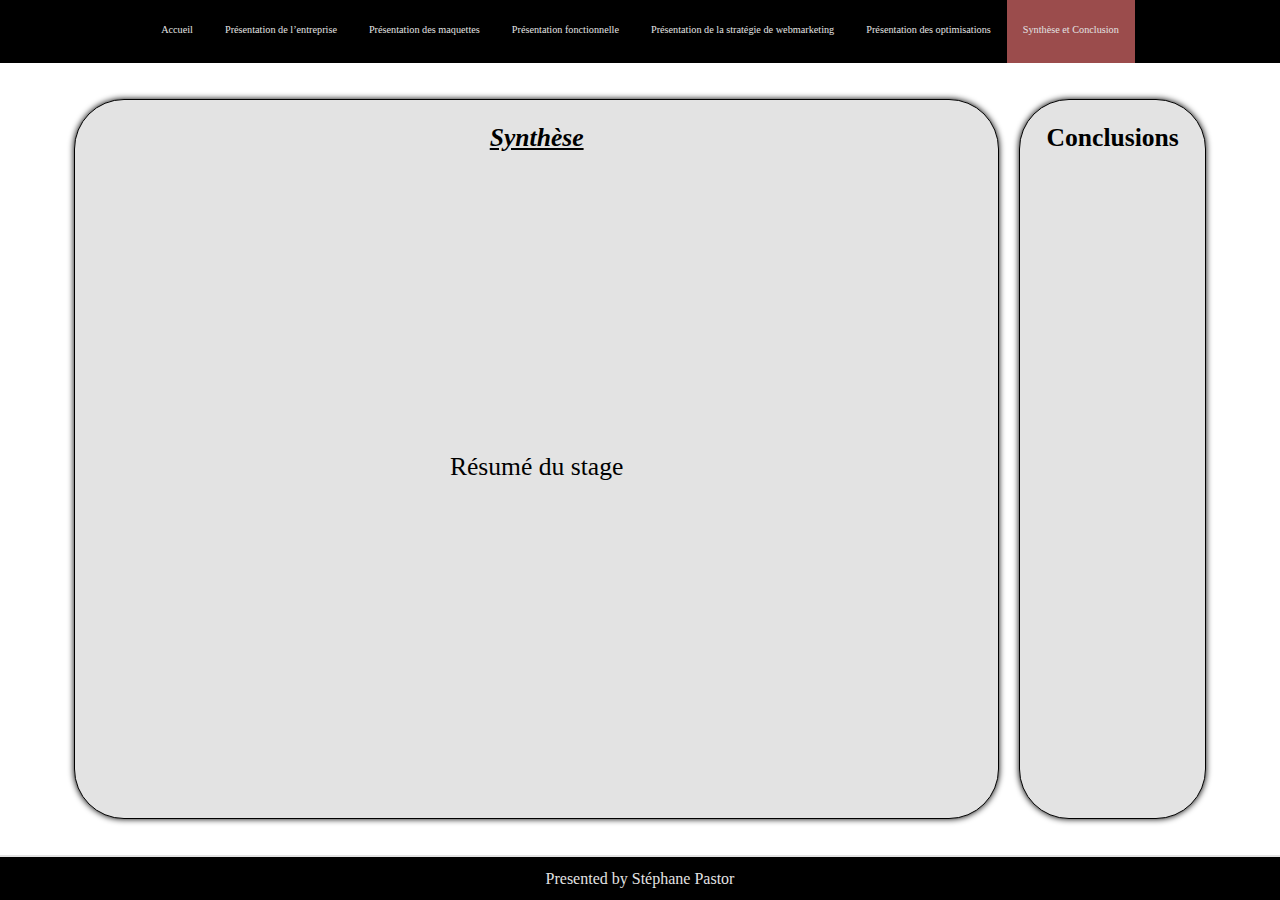
==== conclusion.html @ 6b9c7617 "commit" ====
<!DOCTYPE html>
<html lang="fr">
<head>
    <meta charset="UTF-8">
    <meta http-equiv="X-UA-Compatible" content="IE=edge">
    <meta name="viewport" content="width=device-width, initial-scale=1.0">
    <title>Synthèse et Conclusion</title>
    <link rel="stylesheet" href="style.css">
</head>
<body>
  <div class="transition transition-2 is-active"></div>
  <div class="curseur"></div>
    <button class="ham"></button>
    <nav class="navbar">
      <ul>
        <li>
            <a class="menuLink" href="./index.html">Accueil</a>
          </li>  
        <li>
          <a class="menuLink" href="./entreprise.html">Présentation de l’entreprise</a>
        </li>
        <li>
          <a class="menuLink" href="./maquette.html">Présentation des maquettes</a>
        </li>
        <li>
          <a class="menuLink" href="./fonctionnelle.html">Présentation fonctionnelle</a>
        </li>
        <li>
          <a class="menuLink" href="./webmarketing.html">
            Présentation de la stratégie de webmarketing
          </a>
        </li>
        <li>
          <a class="menuLink" href="./optimisations.html">Présentation des optimisations</a>
        </li>
        <li>
          <a class="menuLink active" href="./conclusion.html">Synthèse et Conclusion</a>
        </li>
      </ul>
    </nav>
    <main class="containerPrincipal">
      <div class="container">
        <div class="diapo isActive">
          <h2>Synthèse</h2>
          <p>
            Résumé du stage
          <br> <br>
          </p>
        </div>
        <div class="diapo">
          <h2>Conclusions</h2>
          <p>
            Expérience très riche
            <br> <br>
            Evolution du site
          </p>
        </div>
      </div>
    </main>
    <footer class="footer">
        <p>Presented by Stéphane Pastor</p>
    </footer>
    <script src="./app.js"></script>
</body>
</html>
---- style.css ----
:root {
  --Moderate_white: rgb(227, 227, 227);
  --saumon: rgb(155, 76, 76);
  --lightBlue: rgb(200, 233, 244);
}
* {
  box-sizing: border-box;
  margin: 0;
  padding: 0;
}
html {
  font-size: 16px;
  font-family: Roboto;
}
body {
  /* background: var(--Moderate_white); */
  width: 100%;
  height: 100vh;
  cursor: url(./assets/img/mycursor2.png), default;
  position: relative;
}
/* animation du curseur */
.cursor {
  width: 40px;
  height: 40px;
  border: 2px solid rgb(135, 133, 133);
  border-radius: 50%;
  position: absolute;
  /* propriété qui définit si l'élément réagit ou non aux événements de pointeur.  */
  pointer-events: none;
  mix-blend-mode: difference;
  animation: animCurseur 1500ms alternate infinite;
  z-index: 3;
}
@keyframes animCurseur {
  from {
    transform: scale(1);
  }
  to {
    transform: scale(0.5);
  }
}
.curseur::after {
  content: '';
  width: 20px;
  height: 20px;
  border: 5px solid white;
  border-radius: 50%;
  position: absolute;
  top: 2.5px;
  left: 2.5px;
  animation: animCurseur2 1500ms alternate infinite;
}
@keyframes animCurseur2 {
  0% {
    transform: scale(1);
    opacity: 0;
  }
  50% {
    transform: scale(0.5);
  }
  100% {
    transform: scale(3);
    opacity: 1;
  }
}
.expand {
  animation: curseur1 0.5s forwards;
  border: 5px solid rgb(255, 0, 0);
}
@keyframes curseur1 {
  0% {
    transform: scale(1);
  }
  50% {
    transform: scale(3);
  }
  100% {
    transform: scale(1);
    opacity: 0;
  }
}
/* Menu hamburger */
.ham {
  position: fixed;
  z-index: 2;
  bottom: 4rem;
  right: 2rem;
  width: 36px;
  height: 36px;
  border: none;
  cursor: pointer;
  background-color: transparent;
  background-image: url(./assets/svg/menu.svg);
  background-repeat: no-repeat;
  background-size: 100%;
}
/* image de la croix du menu hamburger */
.showClose {
  background-image: url(./assets/svg/croix2.svg);
  background-repeat: no-repeat;
}
.navbar {
  position: fixed;
  top: 0;
  left: 0;
  background: black;
  width: 100vw;
  height: 95vh;
  overflow: hidden;
  /* par défaut, cache le menu en dessous de l'écran */
  transform: translateY(-100%);
  transition: 0.6s cubic-bezier(0.13, 0.3, 0.9, 1);
  z-index: 1;
  opacity: 0;
  /* transition: 1s ease; */
}
.showNav {
  /* Montre le menu */
  transform: translateY(0);
  opacity: 1;
}
/* Mise en forme du menu */
.navbar ul {
  width: 100%;
  height: 100%;
  list-style: none;
  display: flex;
  flex-flow: column;
  justify-content: space-around;
  align-items: center;
}
.navbar ul li {
  text-align: center;
}
.menuLink {
  color: var(--Moderate_white);
  border-bottom: 2px solid black;
  text-decoration: none;
}
/* rendre visible le menu de la page html active */
.menuLink.active {
  color: var(--saumon);
}
.navbar ul li a:hover,
.navbar ul li a:focus {
  border-bottom: 2px solid var(--saumon);
  color: var(--saumon);
}
#accueil {
  text-align: center;
  width: 90%;
  height: 95vh;
  margin: auto;
  display: grid;
  grid-template-rows: 2fr 1fr 1fr;
  align-items: center;
}
.container{
  text-align: center;
}
.divTitreMobile{
  color: red;
  text-align: center;
}
.main {
  height: 95vh;
  display: grid;
  justify-content: center;
  align-items: center;
}
.diapo{
  height: 86vh;
  width: 90%;
  border: 1px solid black;
  margin: 1vh auto;
  border-radius: 10px;
  text-align: center;
  box-shadow: 0 0 3px black;
  background-color: var(--Moderate_white);
}
.footer {
  height: 5vh;
  width: 100%;
  position: fixed;
  bottom: 0;
  display: flex;
  justify-content: center;
  align-items: center;
  background-color: black;
  color: var(--Moderate_white);
  text-align: center;
  border-top: 2px solid var(--Moderate_white);
}
/* Menu version desktop */
@media only screen and (min-width: 1100px) {
  body{
    background-color: white;
  }
  .ham {
    display: none;
  }
  .navbar {
    position: relative;
    height: 7vh;
    display: block;
    transform: translateY(0);
    opacity: 1;
  }
  .navbar ul {
    flex-flow: row;
    justify-content: center;
  }
  .navbar ul li {
    text-align: center;
    margin: auto 0;
    height: 100%;
    display: flex;
    align-items: center;
  }
  .menuLink.active {
    color: var(--Moderate_white);
    background-color: var(--saumon);
    transition: 0.3s;
    border-bottom: 4px solid var(--saumon);
  }
  .navbar ul li a {
    border-bottom: 4px solid black;
    line-height: 7vh;
    font-size: 0.8vw;
    padding: 0 1rem;
  }
  .navbar ul li a:hover,
  .navbar ul li a:focus {
    color: black;
    background-color: var(--Moderate_white);
    border-bottom: 4px solid var(--saumon);
    transition: 0.3s;
  }
  .transition-2 {
    position: fixed;
    top: 100%;
    left: 0;
    width: 100%;
    height: 100vh;
    z-index: 10;
    background-color: rgb(0, 0, 0);
    transition: 300ms ease-out;
  }
  .transition-2.is-active {
    top: 0;
  }
  #accueil {
    text-align: center;
    width: 90%;
    height: 88vh;
    margin: auto;
    display: grid;
    grid-template-rows: 2fr 1fr 1fr;
    align-items: center;
  }
  .containerPrincipal {
    height: 88vh;
    display: flex;
  }
  .container {
    width: 90vw;
    display: flex;
    margin: auto;
  }
  .diapo {
    height: 80vh;
    border-radius: 50px;
    color: rgb(0, 0, 0);
    cursor: pointer;
    flex: 1;
    margin: 10px;
    position: relative;
    border: 1px solid black;
    box-shadow: 0px 0px 6px black;
    background-color: var(--Moderate_white);
    overflow: hidden;
    /* padding: 50px; */
  }
  .diapo h2 {
    font-size: 2vw;
    position: absolute;
    left: 50%;
    top: 2.5vh;
    transform: translateX(-50%);
  }
  .diapo.isActive h2 {
    text-decoration: underline;
    font-style: italic;
  }
  .diapo p {
    opacity: 0;
    font-size: 2vw;
    position: absolute;
    left: 50%;
    top: 50%;
    transform: translate(-50%,calc(-50% + 2.5vh));
    width: 90%;
    height: max-content;
    text-align: center;
  }
  .diapo.isActive {
    flex: 5;
  }
  .diapo.isActive p, .diapo.isActive video, .diapo.isActive img {
    opacity: 1;
    transition: 0.4s ease-in;
  }
  video {
    opacity: 0;
    position:absolute;
    left: 50%;
    top: 50%;
    transform: translate(-50%,calc(-50% + 2.5vh));    
    height: 80%;
    border-radius: 5px;
    box-shadow: 0 0 6px black;
    display: none;
  }
  .diapo.isActive video{
    display: block;
  }
  img{
    opacity: 0;
    position:absolute;
    left: 50%;
    top: 50%;
    transform: translate(-50%,calc(-50% + 2.5vh));    
    max-height: 80%;
    max-width: 90%;
    border-radius: 5px;
    box-shadow: 0 0 6px black;
  };
}
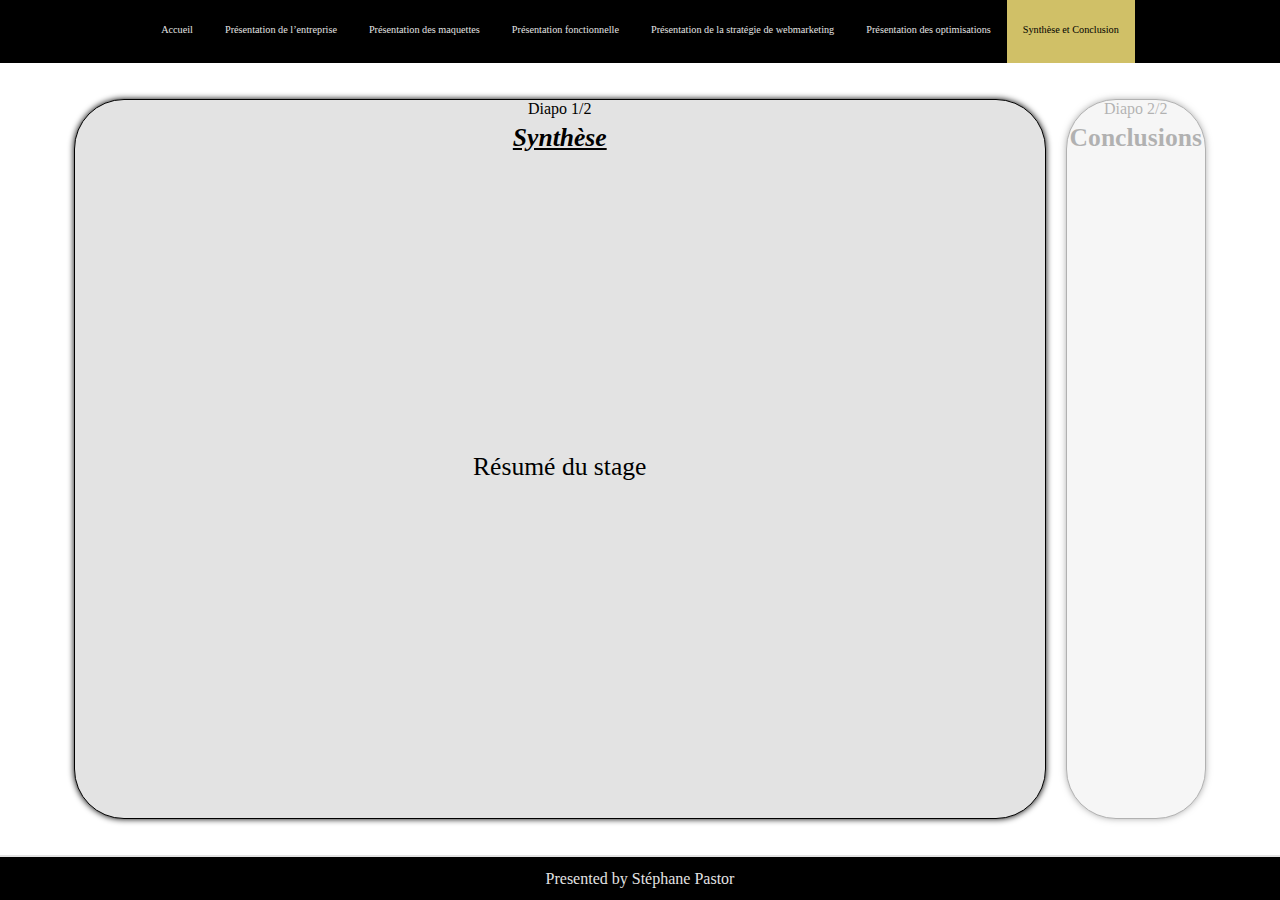
==== commit 818b3ad3: "commit" ====
--- a/conclusion.html
+++ b/conclusion.html
@@ -9,8 +9,8 @@
 </head>
 <body>
   <div class="transition transition-2 is-active"></div>
-  <div class="curseur"></div>
-    <button class="ham"></button>
+  <div class="curseur"><div class="curseur2"></div></div>
+  <button class="ham"></button>
     <nav class="navbar">
       <ul>
         <li>
--- a/style.css
+++ b/style.css
@@ -1,7 +1,8 @@
 :root {
-  --Moderate_white: rgb(227, 227, 227);
-  --saumon: rgb(155, 76, 76);
-  --lightBlue: rgb(200, 233, 244);
+  --premiere: rgb(227, 227, 227); /* blanc creme */
+  --secondaire: rgb(208, 192, 103); /* gold */
+  --tertiaire: rgb(0, 0, 0); /* black */
+  --quatrieme: rgb(255, 255, 255); /* white */
 }
 * {
   box-sizing: border-box;
@@ -13,7 +14,6 @@
   font-family: Roboto;
 }
 body {
-  /* background: var(--Moderate_white); */
   width: 100%;
   height: 100vh;
   cursor: url(./assets/img/mycursor2.png), default;
@@ -40,28 +40,27 @@
     transform: scale(0.5);
   }
 }
-.curseur::after {
-  content: '';
+.cursor2 {
   width: 20px;
   height: 20px;
-  border: 5px solid white;
+  border: 5px solid var(--quatrieme);
   border-radius: 50%;
-  position: absolute;
-  top: 2.5px;
-  left: 2.5px;
+  position: relative;
+  top: 8px;
+  left: 8px;
   animation: animCurseur2 1500ms alternate infinite;
 }
 @keyframes animCurseur2 {
   0% {
     transform: scale(1);
-    opacity: 0;
+    opacity: 1;
   }
   50% {
     transform: scale(0.5);
   }
   100% {
     transform: scale(3);
-    opacity: 1;
+    opacity: 0;
   }
 }
 .expand {
@@ -104,7 +103,7 @@
   position: fixed;
   top: 0;
   left: 0;
-  background: black;
+  background: var(--tertiaire);
   width: 100vw;
   height: 95vh;
   overflow: hidden;
@@ -134,18 +133,18 @@
   text-align: center;
 }
 .menuLink {
-  color: var(--Moderate_white);
-  border-bottom: 2px solid black;
+  color: var(--premiere);
+  border-bottom: 2px solid var(--tertiaire);
   text-decoration: none;
 }
 /* rendre visible le menu de la page html active */
 .menuLink.active {
-  color: var(--saumon);
+  color: var(--secondaire);
 }
 .navbar ul li a:hover,
 .navbar ul li a:focus {
-  border-bottom: 2px solid var(--saumon);
-  color: var(--saumon);
+  border-bottom: 2px solid var(--secondaire);
+  color: var(--secondaire);
 }
 #accueil {
   text-align: center;
@@ -156,10 +155,10 @@
   grid-template-rows: 2fr 1fr 1fr;
   align-items: center;
 }
-.container{
-  text-align: center;
-}
-.divTitreMobile{
+.container {
+  text-align: center;
+}
+.divTitreMobile {
   color: red;
   text-align: center;
 }
@@ -169,15 +168,71 @@
   justify-content: center;
   align-items: center;
 }
-.diapo{
+#img_logo {
+  position: absolute;
+  top: 50vh;
+  left: 25vw;
+  transform: translate(-50%, -50%);
+  width: 15%;
+}
+#img_logo_handi_interim {
+  float: right;
+
+}
+.diapo {
   height: 86vh;
   width: 90%;
-  border: 1px solid black;
+  border: 1px solid var(--tertiaire);
   margin: 1vh auto;
   border-radius: 10px;
   text-align: center;
-  box-shadow: 0 0 3px black;
-  background-color: var(--Moderate_white);
+  box-shadow: 0 0 3px var(--tertiaire);
+  background-color: var(--premiere);
+}
+.myBtn {
+  color: rgb(54, 54, 136);
+  text-decoration: underline;
+}
+.myBtn:hover,
+.modal:hover {
+  cursor: pointer;
+}
+/* la fenêtre popup (background) */
+.modal {
+  display: none; /* cachée par défaut */
+  position: fixed;
+  z-index: 2; /* dessus */
+  left: 50%; /* position au centre */
+  top: 50%;
+  transform: translate(-50%, -50%);
+  width: 100vw; /* pleine page */
+  height: 100vh;
+}
+/* Contenu de la fenêtre */
+.modal-content {
+  background-color: var(--quatrieme);
+  padding: 1vw 1vw 0 1vw;
+  font-size: 2vw;
+  border: 10px solid;
+  border-image: radial-gradient(var(--secondaire), var(--tertiaire)) 42%;
+  box-shadow: 0 0 10px var(--tertiaire);
+  width: max-content;
+  position: relative;
+  top: 50%;
+  left: 50%;
+  transform: translate(-50%, -50%);
+  cursor: url(./assets/img/mycursor2.png), default;
+  text-align: center;
+}
+/* The Close Button */
+.close {
+  color: var(--premiere);
+}
+.close:hover,
+.close:focus {
+  color: var(--tertiaire);
+  text-decoration: none;
+  cursor: pointer;
 }
 .footer {
   height: 5vh;
@@ -187,15 +242,16 @@
   display: flex;
   justify-content: center;
   align-items: center;
-  background-color: black;
-  color: var(--Moderate_white);
-  text-align: center;
-  border-top: 2px solid var(--Moderate_white);
+  background-color: var(--tertiaire);
+  color: var(--premiere);
+  text-align: center;
+  border-top: 2px solid var(--premiere);
 }
 /* Menu version desktop */
 @media only screen and (min-width: 1100px) {
-  body{
-    background-color: white;
+  body {
+    background-color: var(--quatrieme);
+    overflow: hidden;
   }
   .ham {
     display: none;
@@ -219,45 +275,47 @@
     align-items: center;
   }
   .menuLink.active {
-    color: var(--Moderate_white);
-    background-color: var(--saumon);
+    color: var(--tertiaire);
+    background-color: var(--secondaire);
     transition: 0.3s;
-    border-bottom: 4px solid var(--saumon);
+    border-bottom: 4px solid var(--secondaire);
   }
   .navbar ul li a {
-    border-bottom: 4px solid black;
+    border-bottom: 4px solid var(--tertiaire);
     line-height: 7vh;
     font-size: 0.8vw;
     padding: 0 1rem;
   }
   .navbar ul li a:hover,
   .navbar ul li a:focus {
-    color: black;
-    background-color: var(--Moderate_white);
-    border-bottom: 4px solid var(--saumon);
+    color: var(--tertiaire);
+    background-color: var(--premiere);
+    border-bottom: 4px solid var(--secondaire);
     transition: 0.3s;
   }
   .transition-2 {
     position: fixed;
-    top: 100%;
-    left: 0;
+    top: 0;
+    left: 100%;
     width: 100%;
     height: 100vh;
     z-index: 10;
-    background-color: rgb(0, 0, 0);
-    transition: 300ms ease-out;
+    background-color: var(--tertiaire);
+    transition: 1000ms ease-out;
+    opacity: 0;
   }
   .transition-2.is-active {
-    top: 0;
+    left: 0;
+    opacity: 1;
   }
   #accueil {
     text-align: center;
     width: 90%;
     height: 88vh;
-    margin: auto;
+    padding-left: 25vw;
     display: grid;
-    grid-template-rows: 2fr 1fr 1fr;
-    align-items: center;
+    grid-template-rows: repeat(3, 10%);
+    align-content: center;
   }
   .containerPrincipal {
     height: 88vh;
@@ -276,11 +334,11 @@
     flex: 1;
     margin: 10px;
     position: relative;
-    border: 1px solid black;
-    box-shadow: 0px 0px 6px black;
-    background-color: var(--Moderate_white);
+    border: 1px solid var(--tertiaire);
+    box-shadow: 0px 0px 6px var(--tertiaire);
+    background-color: var(--premiere);
     overflow: hidden;
-    /* padding: 50px; */
+    opacity: 0.3;
   }
   .diapo h2 {
     font-size: 2vw;
@@ -299,41 +357,45 @@
     position: absolute;
     left: 50%;
     top: 50%;
-    transform: translate(-50%,calc(-50% + 2.5vh));
+    transform: translate(-50%, calc(-50% + 2.5vh));
     width: 90%;
     height: max-content;
     text-align: center;
   }
   .diapo.isActive {
-    flex: 5;
-  }
-  .diapo.isActive p, .diapo.isActive video, .diapo.isActive img {
+    flex: 7;
+    cursor: url(./assets/img/mycursor2.png), default;
+    opacity: 1;
+  }
+  .diapo.isActive p,
+  .diapo.isActive video,
+  .diapo.isActive .img {
     opacity: 1;
     transition: 0.4s ease-in;
   }
   video {
     opacity: 0;
-    position:absolute;
+    position: absolute;
     left: 50%;
     top: 50%;
-    transform: translate(-50%,calc(-50% + 2.5vh));    
+    transform: translate(-50%, calc(-50% + 2.5vh));
     height: 80%;
     border-radius: 5px;
-    box-shadow: 0 0 6px black;
+    box-shadow: 0 0 6px var(--tertiaire);
     display: none;
   }
-  .diapo.isActive video{
+  .diapo.isActive video {
     display: block;
   }
-  img{
-    opacity: 0;
-    position:absolute;
+  .img {
+    opacity: 0;
+    position: absolute;
     left: 50%;
     top: 50%;
-    transform: translate(-50%,calc(-50% + 2.5vh));    
+    transform: translate(-50%, calc(-50% + 2.5vh));
     max-height: 80%;
     max-width: 90%;
     border-radius: 5px;
-    box-shadow: 0 0 6px black;
-  };
-}
+    box-shadow: 0 0 6px var(--tertiaire);
+  }
+}
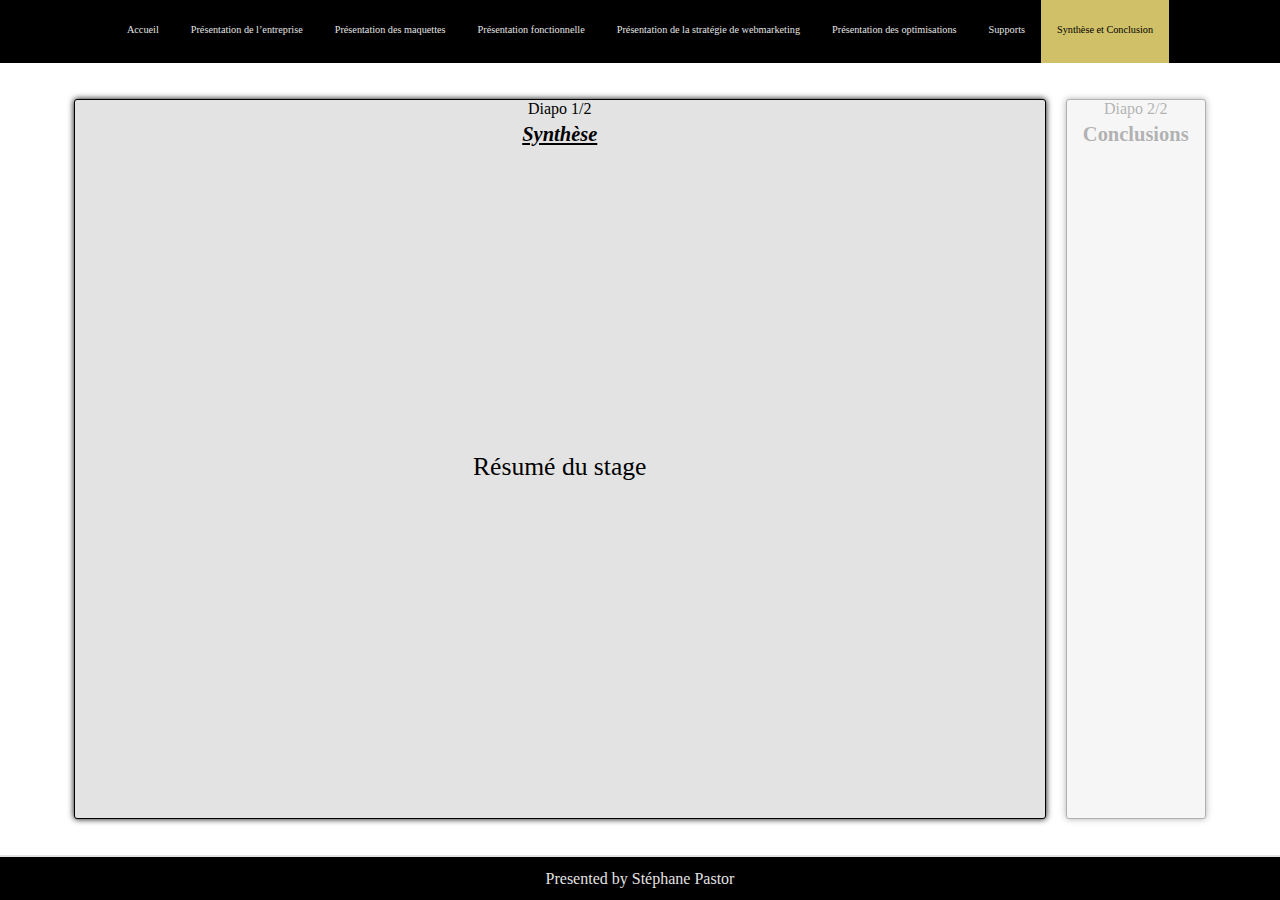
==== commit af5eef8c: "commit" ====
--- a/conclusion.html
+++ b/conclusion.html
@@ -9,7 +9,7 @@
 </head>
 <body>
   <div class="transition transition-2 is-active"></div>
-  <div class="curseur"><div class="curseur2"></div></div>
+  <div class="curseur"></div>
   <button class="ham"></button>
     <nav class="navbar">
       <ul>
@@ -32,6 +32,9 @@
         </li>
         <li>
           <a class="menuLink" href="./optimisations.html">Présentation des optimisations</a>
+        </li>
+        <li>
+          <a class="menuLink" href="./supports.html">Supports</a>
         </li>
         <li>
           <a class="menuLink active" href="./conclusion.html">Synthèse et Conclusion</a>
--- a/style.css
+++ b/style.css
@@ -40,14 +40,15 @@
     transform: scale(0.5);
   }
 }
-.cursor2 {
+.cursor::after {
+  content: '';
   width: 20px;
   height: 20px;
   border: 5px solid var(--quatrieme);
   border-radius: 50%;
-  position: relative;
-  top: 8px;
-  left: 8px;
+  position: absolute;
+  top: 2.5px;
+  left: 2.5px;
   animation: animCurseur2 1500ms alternate infinite;
 }
 @keyframes animCurseur2 {
@@ -184,7 +185,7 @@
   width: 90%;
   border: 1px solid var(--tertiaire);
   margin: 1vh auto;
-  border-radius: 10px;
+  /* border-radius: 10px; */
   text-align: center;
   box-shadow: 0 0 3px var(--tertiaire);
   background-color: var(--premiere);
@@ -328,20 +329,20 @@
   }
   .diapo {
     height: 80vh;
-    border-radius: 50px;
     color: rgb(0, 0, 0);
     cursor: pointer;
     flex: 1;
     margin: 10px;
     position: relative;
     border: 1px solid var(--tertiaire);
+    border-radius: 3px;
     box-shadow: 0px 0px 6px var(--tertiaire);
     background-color: var(--premiere);
     overflow: hidden;
     opacity: 0.3;
   }
   .diapo h2 {
-    font-size: 2vw;
+    font-size: 1.6vw;
     position: absolute;
     left: 50%;
     top: 2.5vh;
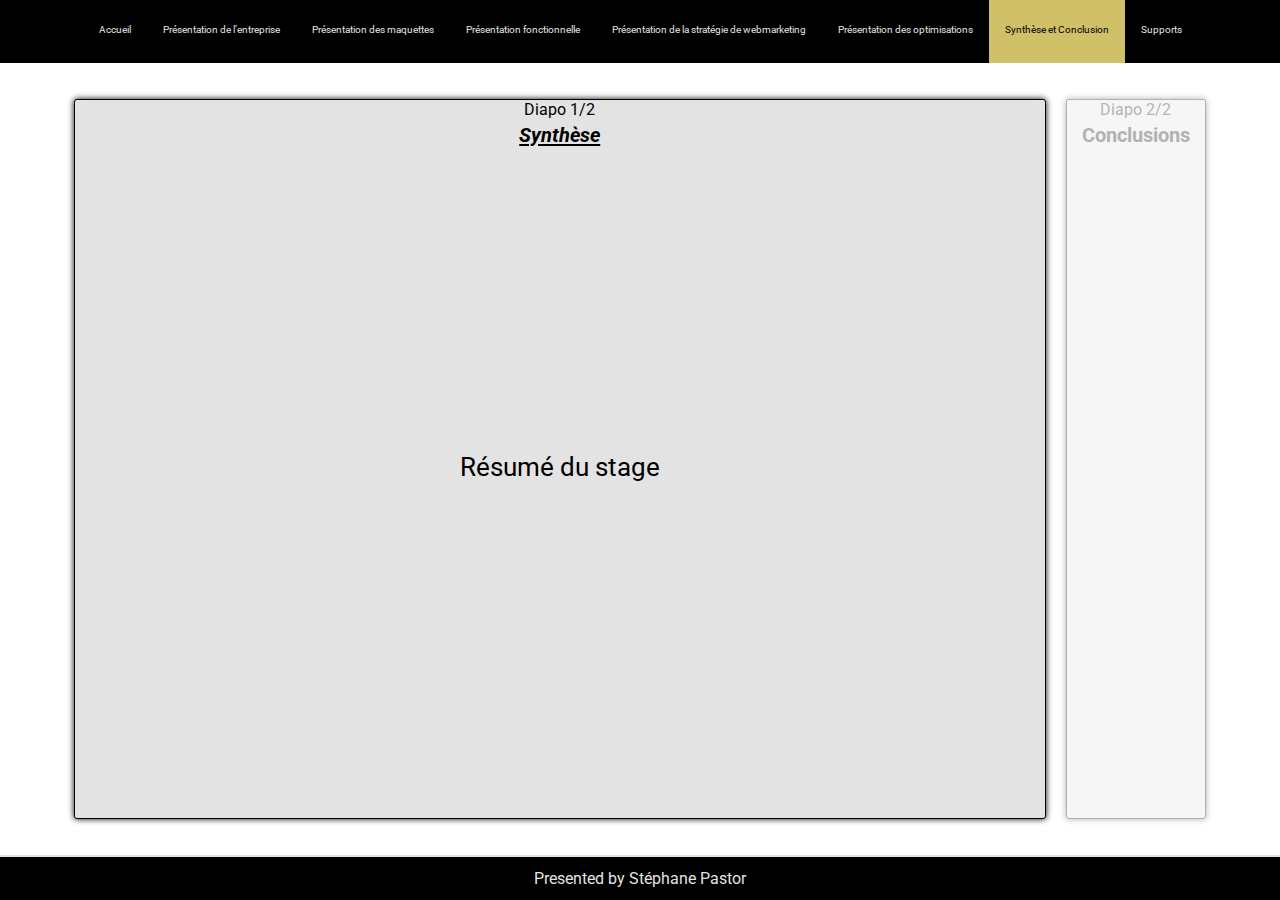
==== commit 4bfa68fc: "commit" ====
--- a/conclusion.html
+++ b/conclusion.html
@@ -1,29 +1,39 @@
 <!DOCTYPE html>
 <html lang="fr">
-<head>
-    <meta charset="UTF-8">
-    <meta http-equiv="X-UA-Compatible" content="IE=edge">
-    <meta name="viewport" content="width=device-width, initial-scale=1.0">
+  <head>
+    <meta charset="UTF-8" />
+    <meta http-equiv="X-UA-Compatible" content="IE=edge" />
+    <meta name="viewport" content="width=device-width, initial-scale=1.0" />
     <title>Synthèse et Conclusion</title>
-    <link rel="stylesheet" href="style.css">
-</head>
-<body>
-  <div class="transition transition-2 is-active"></div>
-  <div class="curseur"></div>
-  <button class="ham"></button>
+    <link rel="stylesheet" href="style.css" />
+    <link
+      rel="stylesheet"
+      href="https://fonts.googleapis.com/css2?family=Roboto"
+    />
+  </head>
+  <body>
+    <div class="transition transition-2 is-active"></div>
+    <div class="curseur"></div>
+    <button class="ham"></button>
     <nav class="navbar">
       <ul>
         <li>
-            <a class="menuLink" href="./index.html">Accueil</a>
-          </li>  
-        <li>
-          <a class="menuLink" href="./entreprise.html">Présentation de l’entreprise</a>
+          <a class="menuLink" href="./index.html">Accueil</a>
         </li>
         <li>
-          <a class="menuLink" href="./maquette.html">Présentation des maquettes</a>
+          <a class="menuLink" href="./entreprise.html">
+            Présentation de l’entreprise
+          </a>
         </li>
         <li>
-          <a class="menuLink" href="./fonctionnelle.html">Présentation fonctionnelle</a>
+          <a class="menuLink" href="./maquette.html">
+            Présentation des maquettes
+          </a>
+        </li>
+        <li>
+          <a class="menuLink" href="./fonctionnelle.html">
+            Présentation fonctionnelle
+          </a>
         </li>
         <li>
           <a class="menuLink" href="./webmarketing.html">
@@ -31,13 +41,17 @@
           </a>
         </li>
         <li>
-          <a class="menuLink" href="./optimisations.html">Présentation des optimisations</a>
+          <a class="menuLink" href="./optimisations.html">
+            Présentation des optimisations
+          </a>
+        </li>
+        <li>
+          <a class="menuLink active" href="./conclusion.html">
+            Synthèse et Conclusion
+          </a>
         </li>
         <li>
           <a class="menuLink" href="./supports.html">Supports</a>
-        </li>
-        <li>
-          <a class="menuLink active" href="./conclusion.html">Synthèse et Conclusion</a>
         </li>
       </ul>
     </nav>
@@ -47,22 +61,24 @@
           <h2>Synthèse</h2>
           <p>
             Résumé du stage
-          <br> <br>
+            <br />
+            <br />
           </p>
         </div>
         <div class="diapo">
           <h2>Conclusions</h2>
           <p>
             Expérience très riche
-            <br> <br>
+            <br />
+            <br />
             Evolution du site
           </p>
         </div>
       </div>
     </main>
     <footer class="footer">
-        <p>Presented by Stéphane Pastor</p>
+      <p>Presented by Stéphane Pastor</p>
     </footer>
     <script src="./app.js"></script>
-</body>
-</html>+  </body>
+</html>
--- a/style.css
+++ b/style.css
@@ -352,7 +352,7 @@
     text-decoration: underline;
     font-style: italic;
   }
-  .diapo p {
+  .diapo p{
     opacity: 0;
     font-size: 2vw;
     position: absolute;
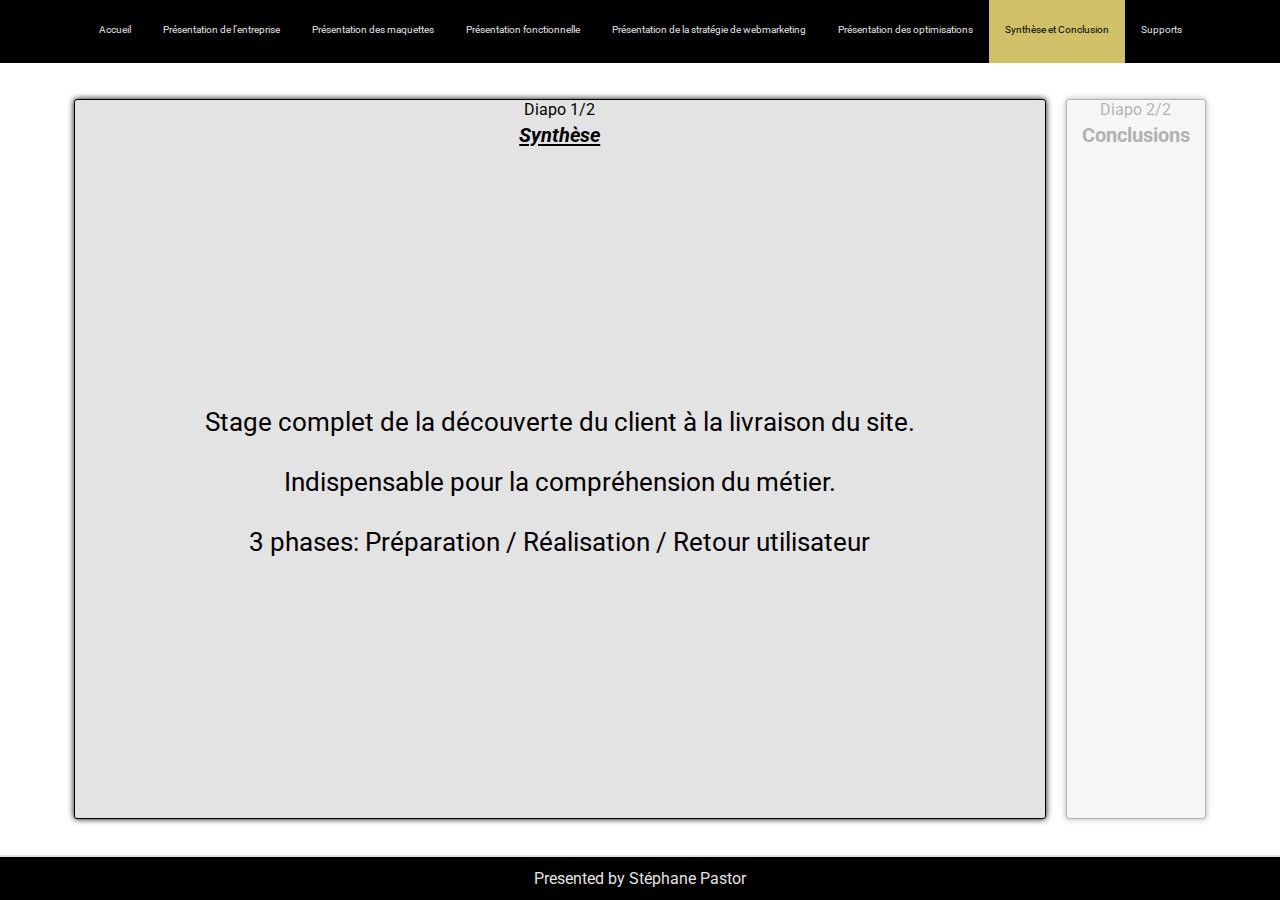
==== commit b43adf61: "commit" ====
--- a/conclusion.html
+++ b/conclusion.html
@@ -60,18 +60,23 @@
         <div class="diapo isActive">
           <h2>Synthèse</h2>
           <p>
-            Résumé du stage
-            <br />
-            <br />
+            Stage complet de la découverte du client à la livraison du site.<br><br>
+            Indispensable pour la compréhension du métier.<br><br>
+            3 phases: Préparation / Réalisation / Retour utilisateur
           </p>
         </div>
         <div class="diapo">
           <h2>Conclusions</h2>
           <p>
-            Expérience très riche
-            <br />
-            <br />
-            Evolution du site
+            Expérience très riche, techniquement et humainement.<br><br>
+            Confirmation de cette nouvelle perspective.<br><br>
+            Evolutions du site:<br>
+            - Paiement en ligne<br>
+            - Outil de multi-diffusion<br>
+            - Alerte emploi<br>
+            - Suivre l'évolution du référencement naturel<br>
+            - Mettre en place la partie formation<br>
+            - Créer des pages présentation employeur.
           </p>
         </div>
       </div>
--- a/style.css
+++ b/style.css
@@ -25,7 +25,7 @@
   height: 40px;
   border: 2px solid rgb(135, 133, 133);
   border-radius: 50%;
-  position: absolute;
+  position: fixed;
   /* propriété qui définit si l'élément réagit ou non aux événements de pointeur.  */
   pointer-events: none;
   mix-blend-mode: difference;
@@ -46,7 +46,7 @@
   height: 20px;
   border: 5px solid var(--quatrieme);
   border-radius: 50%;
-  position: absolute;
+  position: fixed;
   top: 2.5px;
   left: 2.5px;
   animation: animCurseur2 1500ms alternate infinite;
@@ -65,7 +65,7 @@
   }
 }
 .expand {
-  animation: curseur1 0.5s forwards;
+  animation: curseur1 0.25s forwards;
   border: 5px solid rgb(255, 0, 0);
 }
 @keyframes curseur1 {
@@ -193,6 +193,10 @@
 .myBtn {
   color: rgb(54, 54, 136);
   text-decoration: underline;
+  pointer-events: none;
+}
+.diapo.isActive .myBtn {
+  pointer-events: auto;
 }
 .myBtn:hover,
 .modal:hover {
@@ -399,4 +403,7 @@
     border-radius: 5px;
     box-shadow: 0 0 6px var(--tertiaire);
   }
-}
+  .parcours{
+    height: 70vh;
+  }
+}
